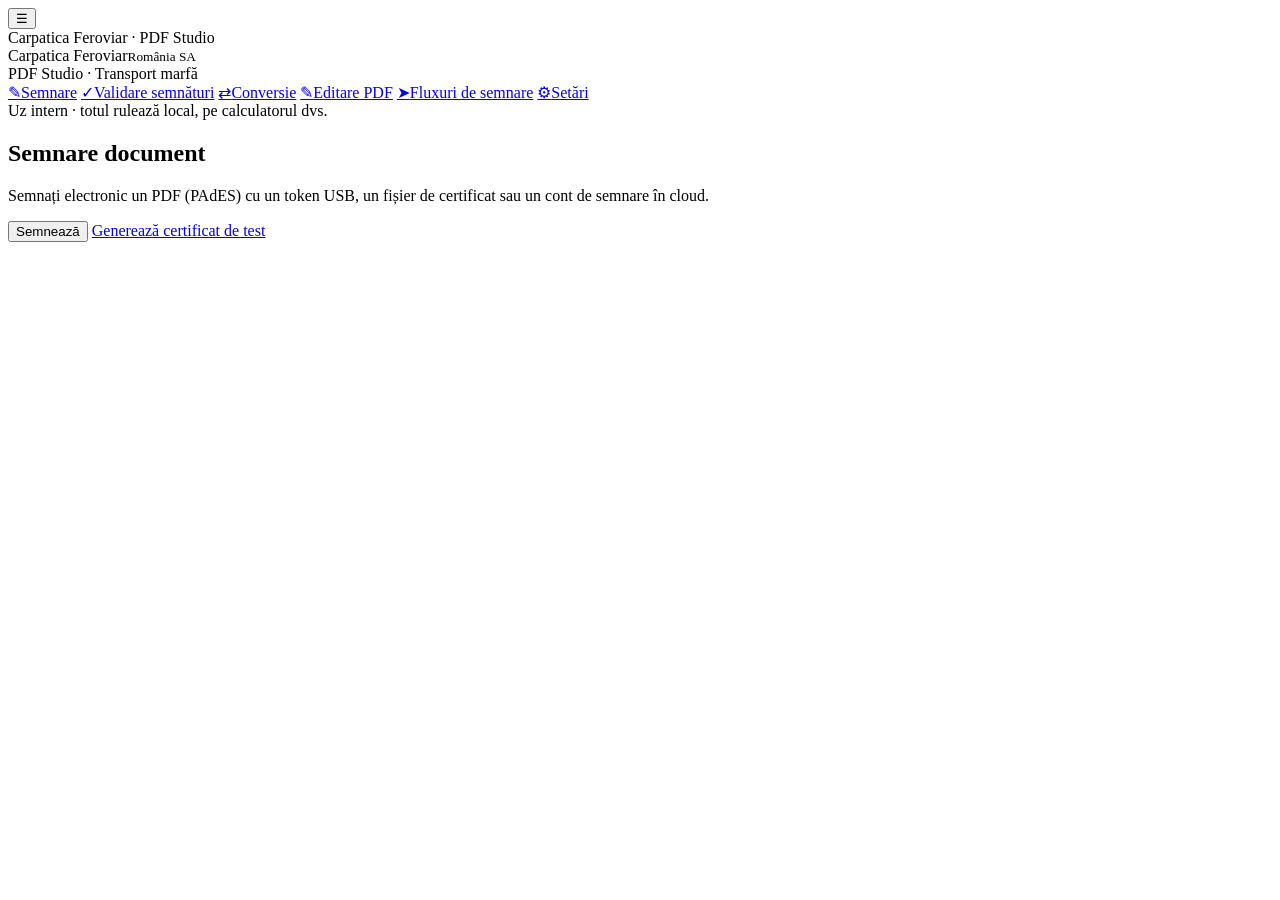
==== pdf-studio/app/static/index.html @ 6ce8c24a "PDF Studio: semnare cu certificat Windows ca în Adobe (AlfaSign stick + STS la distanță), 54 teste t" ====
<!doctype html>
<html lang="ro">
<head>
<meta charset="utf-8">
<meta name="viewport" content="width=device-width, initial-scale=1">
<title>PDF Studio – Carpatica Feroviar</title>
<link rel="icon" href="/static/brand/logo.svg" type="image/svg+xml">
<link rel="stylesheet" href="/static/app.css">
</head>
<body>
<div id="progress" class="progress" hidden></div>

<header class="topbar">
  <button class="icon-btn menu-btn" id="menu-btn" aria-label="Meniu">&#9776;</button>
  <div class="brand"><span class="logo" aria-hidden="true"></span> Carpatica Feroviar · PDF Studio</div>
</header>

<div class="layout">
  <nav class="sidebar" id="sidebar">
    <div class="brand side-brand"><div class="brand-row"><span class="logo" aria-hidden="true"></span><span class="brand-name">Carpatica Feroviar<small>România SA</small></span></div><div class="brand-sub">PDF Studio · Transport marfă</div></div>
    <a href="#semnare" data-section="semnare" class="nav-item"><span class="ni">&#9998;</span>Semnare</a>
    <a href="#validare" data-section="validare" class="nav-item"><span class="ni">&#10003;</span>Validare semnături</a>
    <a href="#conversie" data-section="conversie" class="nav-item"><span class="ni">&#8644;</span>Conversie</a>
    <a href="#editare" data-section="editare" class="nav-item"><span class="ni">&#9998;&#xFE0E;</span>Editare PDF</a>
    <a href="#fluxuri" data-section="fluxuri" class="nav-item"><span class="ni">&#10148;</span>Fluxuri de semnare</a>
    <a href="#setari" data-section="setari" class="nav-item"><span class="ni">&#9881;</span>Setări</a>
    <div class="side-foot">Uz intern · totul rulează local, pe calculatorul dvs.</div>
  </nav>

  <main class="content">
    <!-- ============================ SEMNARE ============================ -->
    <section id="sec-semnare" class="section" data-section="semnare">
      <h1>Semnare document</h1>
      <p class="lead">Semnați electronic un PDF (PAdES) cu un token USB, un fișier de certificat sau un cont de semnare în cloud.</p>
      <div class="card">
        <div id="sign-drop"></div>
      </div>
      <div class="card" id="sign-form-host"></div>
      <div class="actions">
        <button class="btn primary" id="sign-btn">Semnează</button>
        <a href="#" class="link small" id="testcert-link">Generează certificat de test</a>
      </div>
    </section>

    <!-- ============================ VALIDARE ============================ -->
    <section id="sec-validare" class="section" data-section="validare" hidden>
      <h1>Validare semnături</h1>
      <p class="lead">Verificați integritatea și încrederea semnăturilor dintr-un PDF.</p>
      <div class="card">
        <div id="val-drop"></div>
        <details class="mt">
          <summary>Certificate rădăcină de încredere suplimentare (opțional)</summary>
          <p class="hint">De exemplu certificatul CA al furnizorului (.cer, .crt, .pem, .der).</p>
          <div id="val-roots-drop"></div>
        </details>
        <div class="actions"><button class="btn primary" id="val-btn">Validează</button></div>
      </div>
      <div id="val-results"></div>
    </section>

    <!-- ============================ CONVERSIE ============================ -->
    <section id="sec-conversie" class="section" data-section="conversie" hidden>
      <h1>Conversie</h1>
      <p class="lead">Transformați PDF în Word și documente Office în PDF.</p>
      <div id="conv-warning"></div>
      <div class="grid2">
        <div class="card">
          <h2>PDF &rarr; Word</h2>
          <div id="conv-p2w-drop"></div>
          <div class="actions"><button class="btn primary" id="conv-p2w-btn">Convertește în Word</button></div>
        </div>
        <div class="card">
          <h2>Word / Office &rarr; PDF</h2>
          <div id="conv-w2p-drop"></div>
          <div class="actions"><button class="btn primary" id="conv-w2p-btn">Convertește în PDF</button></div>
        </div>
      </div>
    </section>

    <!-- ============================ EDITARE ============================ -->
    <section id="sec-editare" class="section" data-section="editare" hidden>
      <h1>Editare PDF</h1>
      <div class="subtabs" id="ed-subtabs">
        <button class="subtab active" data-sub="editor">Editor</button>
        <button class="subtab" data-sub="merge">Combinare</button>
        <button class="subtab" data-sub="split">Împărțire</button>
        <button class="subtab" data-sub="compress">Comprimare</button>
        <button class="subtab" data-sub="text">Extrage text</button>
      </div>

      <div class="subpane" data-sub="editor">
        <div class="card" id="ed-load-card">
          <div id="ed-drop"></div>
        </div>
        <div id="ed-workspace" hidden>
          <div id="ed-sigwarn"></div>
          <div class="ed-head">
            <div class="ed-file"><strong id="ed-filename"></strong> <span class="muted" id="ed-pages"></span></div>
            <div class="ed-head-actions">
              <button class="btn" id="ed-close">Închide</button>
              <button class="btn" id="ed-apply">Aplică</button>
              <button class="btn primary" id="ed-apply-dl">Aplică și descarcă</button>
            </div>
          </div>
          <div class="toolbar" id="ed-tools"></div>
          <div class="tool-options" id="ed-tool-opts"></div>
          <div class="ed-main">
            <aside class="thumbs" id="ed-thumbs"></aside>
            <div class="ed-center">
              <div class="pager">
                <button class="btn small" id="ed-prev">&lsaquo; Anterioara</button>
                <span>Pagina <input type="number" id="ed-pagenum" min="1" value="1" class="num"> / <span id="ed-pagecount"></span></span>
                <button class="btn small" id="ed-next">Următoarea &rsaquo;</button>
                <label class="zoomsel">Zoom
                  <select id="ed-zoom"><option value="fit" selected>Potrivire lățime</option><option value="1">100%</option><option value="1.5">150%</option><option value="2">200%</option></select>
                </label>
              </div>
              <div class="page-stage" id="ed-stage"></div>
            </div>
            <aside class="ops-panel">
              <h3>Operații în așteptare <span class="badge" id="ed-opcount">0</span></h3>
              <ol id="ed-ops" class="ops-list"></ol>
              <button class="btn small" id="ed-clear-ops">Golește lista</button>
              <p class="hint">Operațiile se aplică în ordine. Operațiile pe pagini (ștergere, mutare, inserare) schimbă numerotarea paginilor pentru operațiile ulterioare.</p>
            </aside>
          </div>
        </div>
      </div>

      <div class="subpane" data-sub="merge" hidden>
        <div class="card">
          <h2>Combinare PDF-uri</h2>
          <p class="hint">Adăugați fișierele și stabiliți ordinea lor.</p>
          <div id="merge-drop"></div>
          <ol class="file-list" id="merge-list"></ol>
          <div class="actions"><button class="btn primary" id="merge-btn">Combină</button></div>
        </div>
      </div>

      <div class="subpane" data-sub="split" hidden>
        <div class="card">
          <h2>Împărțire PDF</h2>
          <div id="split-drop"></div>
          <label class="field">Intervale de pagini
            <input type="text" id="split-ranges" placeholder="ex. 1-3,4,5-end">
          </label>
          <p class="hint">Fiecare interval devine un fișier separat; rezultatul este o arhivă ZIP. „end” = ultima pagină.</p>
          <div class="actions"><button class="btn primary" id="split-btn">Împarte</button></div>
        </div>
      </div>

      <div class="subpane" data-sub="compress" hidden>
        <div class="card">
          <h2>Comprimare PDF</h2>
          <div id="compress-drop"></div>
          <div class="actions"><button class="btn primary" id="compress-btn">Comprimă</button></div>
          <div id="compress-result"></div>
        </div>
      </div>

      <div class="subpane" data-sub="text" hidden>
        <div class="card">
          <h2>Extrage text</h2>
          <div id="text-drop"></div>
          <div class="actions">
            <button class="btn primary" id="text-btn">Extrage</button>
            <button class="btn" id="text-copy" disabled>Copiază</button>
            <button class="btn" id="text-save" disabled>Salvează .txt</button>
          </div>
          <textarea id="text-out" class="text-out" readonly placeholder="Textul extras va apărea aici."></textarea>
        </div>
      </div>
    </section>

    <!-- ============================ FLUXURI ============================ -->
    <section id="sec-fluxuri" class="section" data-section="fluxuri" hidden>
      <div id="wf-list-view">
        <div class="title-row">
          <h1>Fluxuri de semnare</h1>
          <div class="row-actions">
            <button class="btn" id="wf-refresh">Reîmprospătează</button>
            <button class="btn" id="wf-inbox">Verifică inbox</button>
            <button class="btn primary" id="wf-new">Flux nou</button>
          </div>
        </div>
        <p class="lead">Trimiteți un document spre semnare, pe rând, mai multor persoane prin e-mail. Răspunsurile semnate sunt importate automat din inbox sau încărcate manual.</p>
        <div id="wf-inbox-result"></div>
        <div class="card" id="wf-create" hidden>
          <h2>Flux nou</h2>
          <label class="field">Denumire<input type="text" id="wf-name" placeholder="ex. Contract prestări servicii"></label>
          <div id="wf-drop"></div>
          <h3 class="mt">Semnatari (în ordinea semnării)</h3>
          <ol class="signers-edit" id="wf-signers"></ol>
          <button class="btn small" id="wf-add-signer">+ Adaugă semnatar</button>
          <label class="field mt">Mesaj pentru semnatari (opțional)<textarea id="wf-message" rows="3"></textarea></label>
          <label class="check"><input type="checkbox" id="wf-start" checked> Pornește fluxul acum (trimite e-mail primului semnatar)</label>
          <div class="actions">
            <button class="btn" id="wf-create-cancel">Renunță</button>
            <button class="btn primary" id="wf-create-btn">Creează fluxul</button>
          </div>
        </div>
        <div id="wf-list"></div>
      </div>
      <div id="wf-detail-view" hidden></div>
    </section>

    <!-- ============================ SETARI ============================ -->
    <section id="sec-setari" class="section" data-section="setari" hidden>
      <h1>Setări e-mail</h1>
      <p class="lead">Folosite de fluxurile de semnare pentru a trimite (SMTP) și a primi (IMAP) documente.</p>
      <div class="card">
        <label class="field">Presetări furnizor
          <select id="set-preset">
            <option value="">— alegeți —</option>
            <option value="gmail">Gmail</option>
            <option value="outlook">Outlook / Office 365</option>
            <option value="yahoo">Yahoo Mail</option>
          </select>
        </label>
        <p class="hint">Pentru Gmail, Outlook și Yahoo cu autentificare în doi pași folosiți o <strong>parolă de aplicație</strong> (App Password) generată din contul dvs., nu parola obișnuită.</p>
      </div>
      <form id="settings-form" class="grid2" autocomplete="off">
        <div class="card">
          <h2>Trimitere (SMTP)</h2>
          <label class="field">Server SMTP<input name="smtp_host" type="text" placeholder="smtp.exemplu.ro"></label>
          <div class="row2">
            <label class="field">Port<input name="smtp_port" type="number" placeholder="465"></label>
            <label class="field">Securitate
              <select name="smtp_tls">
                <option value="ssl">SSL/TLS</option>
                <option value="starttls">STARTTLS</option>
                <option value="none">Fără</option>
              </select>
            </label>
          </div>
          <label class="field">Utilizator<input name="smtp_user" type="text" autocomplete="off"></label>
          <label class="field">Parolă<input name="smtp_password" type="password" autocomplete="new-password"></label>
          <label class="field">Adresă expeditor<input name="from_email" type="email" placeholder="nume@exemplu.ro"></label>
          <label class="field">Nume expeditor<input name="from_name" type="text"></label>
          <div class="actions"><button type="button" class="btn" id="test-smtp">Testează SMTP</button></div>
        </div>
        <div class="card">
          <h2>Primire (IMAP)</h2>
          <label class="field">Server IMAP<input name="imap_host" type="text" placeholder="imap.exemplu.ro"></label>
          <label class="field">Port<input name="imap_port" type="number" placeholder="993"></label>
          <label class="field">Utilizator<input name="imap_user" type="text" autocomplete="off"></label>
          <label class="field">Parolă<input name="imap_password" type="password" autocomplete="new-password"></label>
          <label class="field">Dosar<input name="imap_folder" type="text" placeholder="INBOX"></label>
          <label class="check"><input type="checkbox" name="strict_email_match"> Acceptă doar răspunsuri de la adresa semnatarului curent (potrivire strictă e-mail)</label>
          <div class="actions"><button type="button" class="btn" id="test-imap">Testează IMAP</button></div>
        </div>
      </form>
      <div class="actions"><button class="btn primary" id="settings-save">Salvează setările</button></div>
    </section>
  </main>
</div>

<!-- dialog certificat de test -->
<dialog id="testcert-dialog" class="dialog">
  <form method="dialog" id="testcert-form">
    <h2>Certificat de test</h2>
    <p class="hint">Generează un certificat auto-semnat (.pfx) pentru încercări. Nu are valoare juridică.</p>
    <label class="field">Nume<input name="name" required value="Utilizator Test"></label>
    <label class="field">E-mail<input name="email" type="email" required value="test@exemplu.ro"></label>
    <label class="field">Parolă<input name="password" type="password" required value="test1234"></label>
    <div class="actions">
      <button class="btn" value="cancel" formnovalidate>Renunță</button>
      <button class="btn primary" value="ok" id="testcert-go">Generează</button>
    </div>
  </form>
</dialog>

<div id="toasts" class="toasts" aria-live="polite"></div>

<!-- ============ șablon formular semnare (reutilizabil) ============ -->
<template id="tpl-sign-form">
  <div class="sign-form">
    <div class="tabs" data-role="method-tabs">
      <button type="button" class="tab active" data-method="winstore">Certificat Windows (ca în Adobe)</button>
      <button type="button" class="tab" data-method="pkcs11">Token USB (PKCS#11)</button>
      <button type="button" class="tab" data-method="pkcs12">Fișier certificat (.pfx/.p12)</button>
      <button type="button" class="tab" data-method="csc">Cont cloud (CSC)</button>
    </div>

    <div class="method-pane" data-method="winstore">
      <div class="note">Semnează cu un ID digital din magazinul de certificate Windows, exact ca în Adobe Acrobat. Funcționează atât pentru stick-ul AlfaSign (apare după instalarea driverului), cât și pentru conturile de semnare la distanță precum STS sau AlfaSign cloud. La semnare, furnizorul vă cere datele în fereastra lui proprie (e-mail / parolă / cod din Google Authenticator / PIN). Poate dura câteva momente.</div>
      <div class="actions left"><button type="button" class="btn" data-role="win-load">Încarcă certificatele din Windows</button></div>
      <label class="field">Certificat
        <select data-role="win-cert"><option value="">— apăsați „Încarcă certificatele din Windows” —</option></select>
      </label>
    </div>

    <div class="method-pane" data-method="pkcs11" hidden>
      <label class="field">Bibliotecă PKCS#11 (driver token)
        <select data-role="lib-select"></select>
      </label>
      <label class="field">sau cale personalizată
        <input type="text" data-role="lib-custom" placeholder="ex. C:\Windows\System32\eTPKCS11.dll sau /usr/lib/libeTPkcs11.so">
      </label>
      <div class="actions left"><button type="button" class="btn" data-role="find-tokens">Caută token-uri</button></div>
      <label class="field">Token
        <select data-role="token-select"><option value="">— căutați token-uri —</option></select>
      </label>
      <label class="field">PIN<input type="password" data-role="pin11" autocomplete="off"></label>
      <div class="actions left"><button type="button" class="btn" data-role="load-certs">Încarcă certificate</button></div>
      <label class="field">Certificat
        <select data-role="cert-select"><option value="">— implicit (primul certificat) —</option></select>
      </label>
    </div>

    <div class="method-pane" data-method="pkcs12" hidden>
      <label class="field">Fișier certificat (.pfx / .p12)<input type="file" data-role="pfx" accept=".pfx,.p12,application/x-pkcs12"></label>
      <label class="field">Parolă certificat<input type="password" data-role="pfx-pass" autocomplete="off"></label>
    </div>

    <div class="method-pane" data-method="csc" hidden>
      <div class="note">Furnizorii de semnătură în cloud (de ex. certSIGN Paperless, Trans Sped, DigiSign) vă pun la dispoziție adresa serviciului CSC, token-ul de acces și ID-ul credențialului. Consultați portalul sau documentația furnizorului.</div>
      <label class="field">Adresă serviciu (service URL)<input type="url" data-role="csc-url" placeholder="https://..../csc/v1"></label>
      <label class="field">Token de acces (access token)<input type="password" data-role="csc-token" autocomplete="off"></label>
      <label class="field">ID credențial (credential ID)<input type="text" data-role="csc-cred"></label>
      <div class="row2">
        <label class="field">PIN<input type="password" data-role="csc-pin" autocomplete="off"></label>
        <label class="field">Cod OTP<input type="text" data-role="csc-otp" autocomplete="one-time-code"></label>
      </div>
    </div>

    <hr>
    <div class="row2">
      <label class="field">Motiv<input type="text" data-role="reason" placeholder="ex. Aprob documentul"></label>
      <label class="field">Locație<input type="text" data-role="location" placeholder="ex. București"></label>
    </div>
    <div class="row2">
      <label class="field" data-role="contact-wrap">Contact<input type="text" data-role="contact" placeholder="telefon sau e-mail"></label>
      <label class="field">Server marcă temporală (opțional)<input type="url" data-role="tsa" placeholder="http://timestamp.digicert.com"></label>
    </div>
    <label class="check"><input type="checkbox" data-role="visible"> Semnătură vizibilă</label>
    <div class="visible-pane" data-role="visible-pane" hidden>
      <div class="pager">
        <label>Pagina <select data-role="vis-page"></select></label>
        <span class="hint">Trageți un dreptunghi pe pagină pentru a poziționa semnătura.</span>
      </div>
      <div class="page-stage small-stage" data-role="vis-stage"></div>
    </div>
  </div>
</template>

<script src="/static/app.js"></script>
</body>
</html>
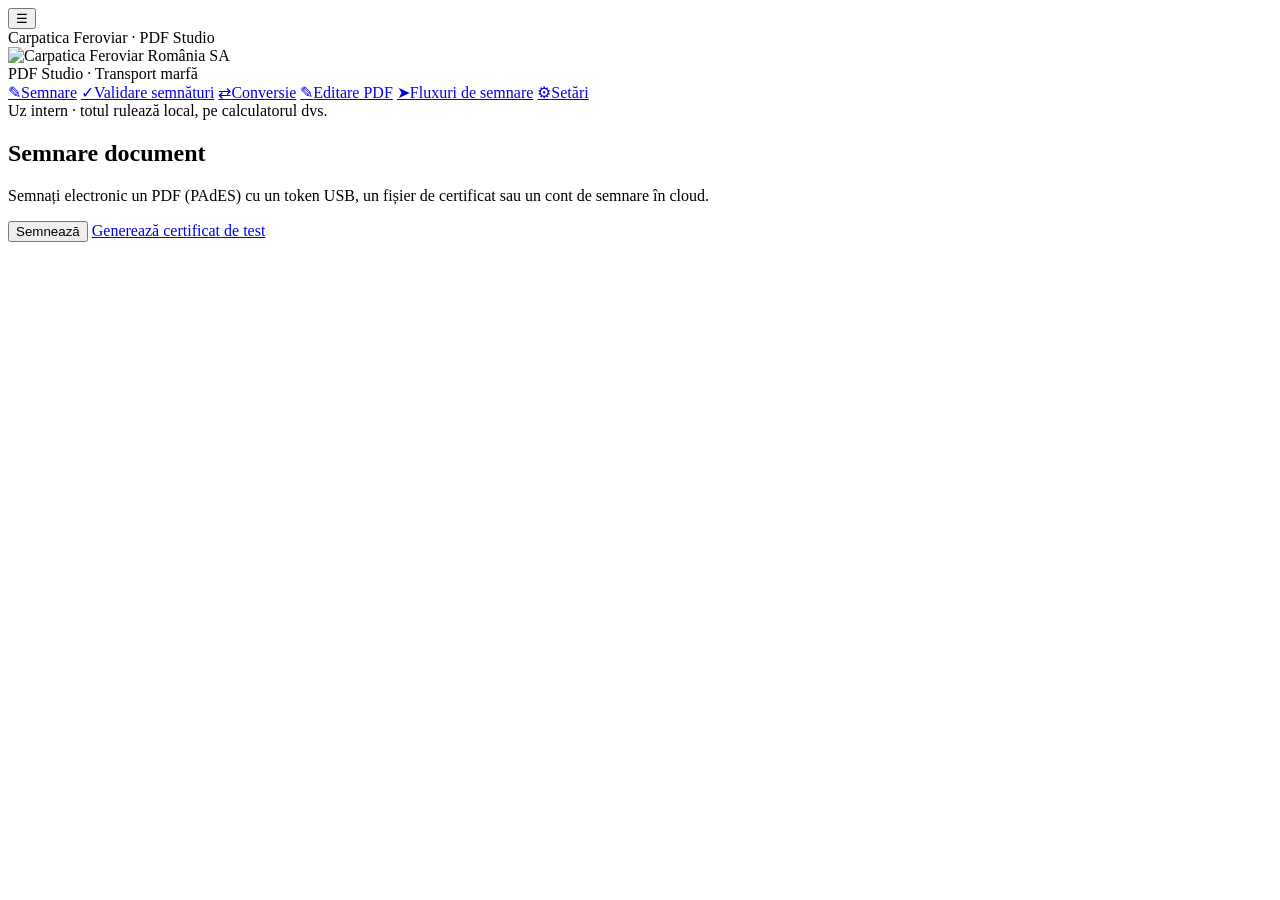
==== commit a54a975a: "PDF Studio: design futurist (temă cockpit, aurora animată, glass cards, glow, scut securitate, logo " ====
--- a/pdf-studio/app/static/index.html
+++ b/pdf-studio/app/static/index.html
@@ -4,10 +4,11 @@
 <meta charset="utf-8">
 <meta name="viewport" content="width=device-width, initial-scale=1">
 <title>PDF Studio – Carpatica Feroviar</title>
-<link rel="icon" href="/static/brand/logo.svg" type="image/svg+xml">
+<link rel="icon" href="/static/brand/mark.svg" type="image/svg+xml">
 <link rel="stylesheet" href="/static/app.css">
 </head>
 <body>
+<div class="fx-bg" aria-hidden="true"><span class="fx-aurora"></span><span class="fx-grid"></span><span class="fx-scan"></span></div>
 <div id="progress" class="progress" hidden></div>
 
 <header class="topbar">
@@ -17,7 +18,7 @@
 
 <div class="layout">
   <nav class="sidebar" id="sidebar">
-    <div class="brand side-brand"><div class="brand-row"><span class="logo" aria-hidden="true"></span><span class="brand-name">Carpatica Feroviar<small>România SA</small></span></div><div class="brand-sub">PDF Studio · Transport marfă</div></div>
+    <div class="brand side-brand"><div class="brand-row"><img class="brand-logo-full" src="/static/brand/logo.png" onerror="this.onerror=null;this.src='/static/brand/logo-full.svg'" alt="Carpatica Feroviar România SA" width="206" height="47"></div><div class="brand-sub">PDF Studio · Transport marfă</div></div>
     <a href="#semnare" data-section="semnare" class="nav-item"><span class="ni">&#9998;</span>Semnare</a>
     <a href="#validare" data-section="validare" class="nav-item"><span class="ni">&#10003;</span>Validare semnături</a>
     <a href="#conversie" data-section="conversie" class="nav-item"><span class="ni">&#8644;</span>Conversie</a>
@@ -275,19 +276,21 @@
 <!-- ============ șablon formular semnare (reutilizabil) ============ -->
 <template id="tpl-sign-form">
   <div class="sign-form">
-    <div class="tabs" data-role="method-tabs">
-      <button type="button" class="tab active" data-method="winstore">Certificat Windows (ca în Adobe)</button>
+    <div class="method-pane" data-method="winstore">
+      <label class="field">Alege certificatul
+        <select data-role="win-cert"><option value="">— se încarcă… —</option></select>
+      </label>
+      <div class="actions left">
+        <button type="button" class="btn small" data-role="win-load">Reîmprospătează lista</button>
+        <button type="button" class="linklike" data-role="toggle-methods">Alte metode (token, fișier, cloud)</button>
+      </div>
+    </div>
+
+    <div class="tabs" data-role="method-tabs" hidden>
+      <button type="button" class="tab active" data-method="winstore">Certificat Windows</button>
       <button type="button" class="tab" data-method="pkcs11">Token USB (PKCS#11)</button>
-      <button type="button" class="tab" data-method="pkcs12">Fișier certificat (.pfx/.p12)</button>
+      <button type="button" class="tab" data-method="pkcs12">Fișier (.pfx/.p12)</button>
       <button type="button" class="tab" data-method="csc">Cont cloud (CSC)</button>
-    </div>
-
-    <div class="method-pane" data-method="winstore">
-      <div class="note">Semnează cu un ID digital din magazinul de certificate Windows, exact ca în Adobe Acrobat. Funcționează atât pentru stick-ul AlfaSign (apare după instalarea driverului), cât și pentru conturile de semnare la distanță precum STS sau AlfaSign cloud. La semnare, furnizorul vă cere datele în fereastra lui proprie (e-mail / parolă / cod din Google Authenticator / PIN). Poate dura câteva momente.</div>
-      <div class="actions left"><button type="button" class="btn" data-role="win-load">Încarcă certificatele din Windows</button></div>
-      <label class="field">Certificat
-        <select data-role="win-cert"><option value="">— apăsați „Încarcă certificatele din Windows” —</option></select>
-      </label>
     </div>
 
     <div class="method-pane" data-method="pkcs11" hidden>
@@ -324,23 +327,25 @@
       </div>
     </div>
 
-    <hr>
-    <div class="row2">
-      <label class="field">Motiv<input type="text" data-role="reason" placeholder="ex. Aprob documentul"></label>
-      <label class="field">Locație<input type="text" data-role="location" placeholder="ex. București"></label>
-    </div>
-    <div class="row2">
-      <label class="field" data-role="contact-wrap">Contact<input type="text" data-role="contact" placeholder="telefon sau e-mail"></label>
-      <label class="field">Server marcă temporală (opțional)<input type="url" data-role="tsa" placeholder="http://timestamp.digicert.com"></label>
-    </div>
-    <label class="check"><input type="checkbox" data-role="visible"> Semnătură vizibilă</label>
-    <div class="visible-pane" data-role="visible-pane" hidden>
-      <div class="pager">
-        <label>Pagina <select data-role="vis-page"></select></label>
-        <span class="hint">Trageți un dreptunghi pe pagină pentru a poziționa semnătura.</span>
-      </div>
-      <div class="page-stage small-stage" data-role="vis-stage"></div>
-    </div>
+    <details class="adv">
+      <summary>Opțiuni (motiv, locație, semnătură vizibilă)</summary>
+      <div class="row2">
+        <label class="field">Motiv<input type="text" data-role="reason" placeholder="ex. Aprob documentul"></label>
+        <label class="field">Locație<input type="text" data-role="location" placeholder="ex. București"></label>
+      </div>
+      <div class="row2">
+        <label class="field" data-role="contact-wrap">Contact<input type="text" data-role="contact" placeholder="telefon sau e-mail"></label>
+        <label class="field">Server marcă temporală (opțional)<input type="url" data-role="tsa" placeholder="http://timestamp.digicert.com"></label>
+      </div>
+      <label class="check"><input type="checkbox" data-role="visible"> Semnătură vizibilă</label>
+      <div class="visible-pane" data-role="visible-pane" hidden>
+        <div class="pager">
+          <label>Pagina <select data-role="vis-page"></select></label>
+          <span class="hint">Trageți un dreptunghi pe pagină pentru a poziționa semnătura.</span>
+        </div>
+        <div class="page-stage small-stage" data-role="vis-stage"></div>
+      </div>
+    </details>
   </div>
 </template>
 
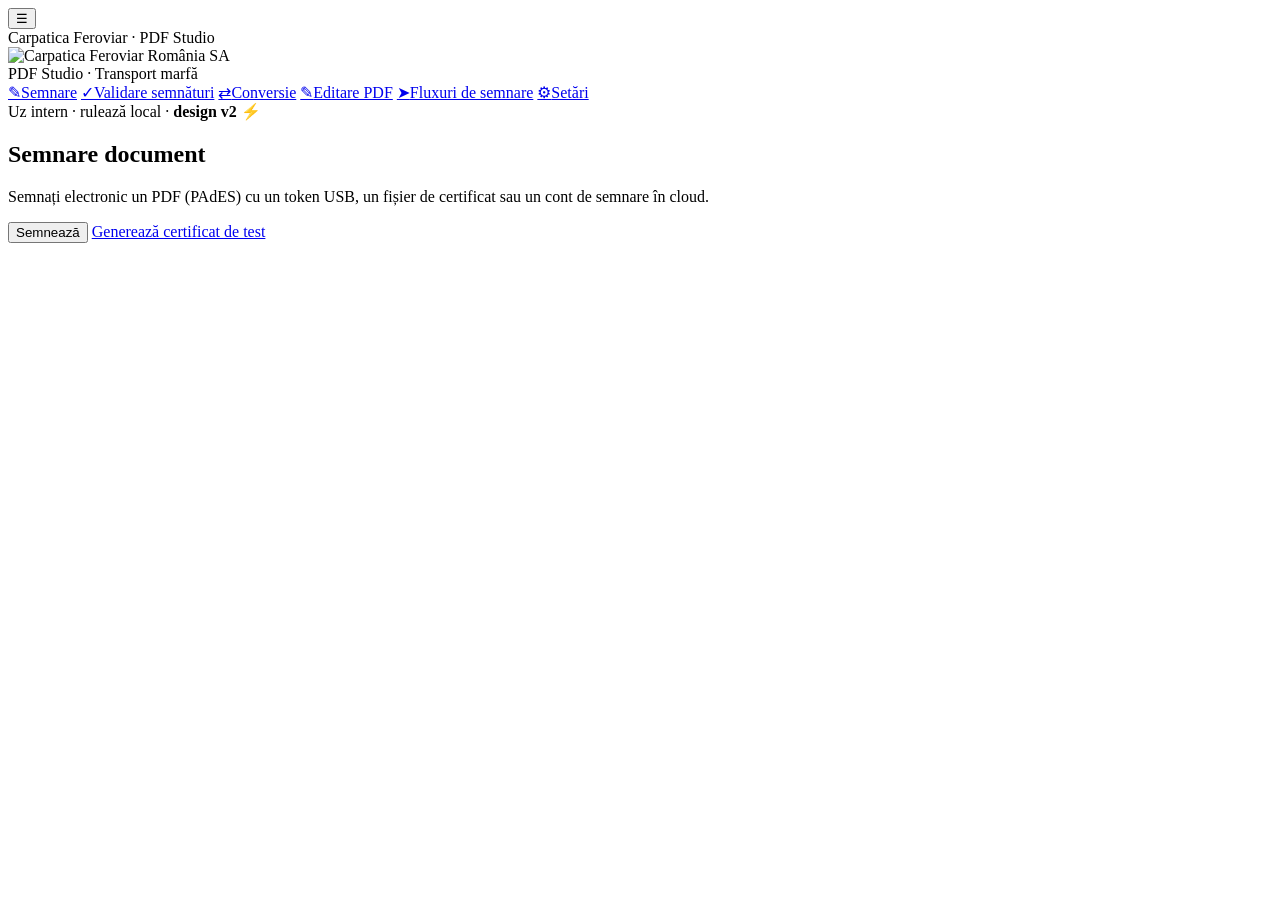
==== commit 3cfe85b5: "PDF Studio: temă futuristă întunecată forțată mereu + marcaj versiune (design v2) Co-Authored-By: Cl" ====
--- a/pdf-studio/app/static/index.html
+++ b/pdf-studio/app/static/index.html
@@ -25,7 +25,7 @@
     <a href="#editare" data-section="editare" class="nav-item"><span class="ni">&#9998;&#xFE0E;</span>Editare PDF</a>
     <a href="#fluxuri" data-section="fluxuri" class="nav-item"><span class="ni">&#10148;</span>Fluxuri de semnare</a>
     <a href="#setari" data-section="setari" class="nav-item"><span class="ni">&#9881;</span>Setări</a>
-    <div class="side-foot">Uz intern · totul rulează local, pe calculatorul dvs.</div>
+    <div class="side-foot">Uz intern · rulează local · <b style="color:var(--cyan-2)">design v2 ⚡</b></div>
   </nav>
 
   <main class="content">
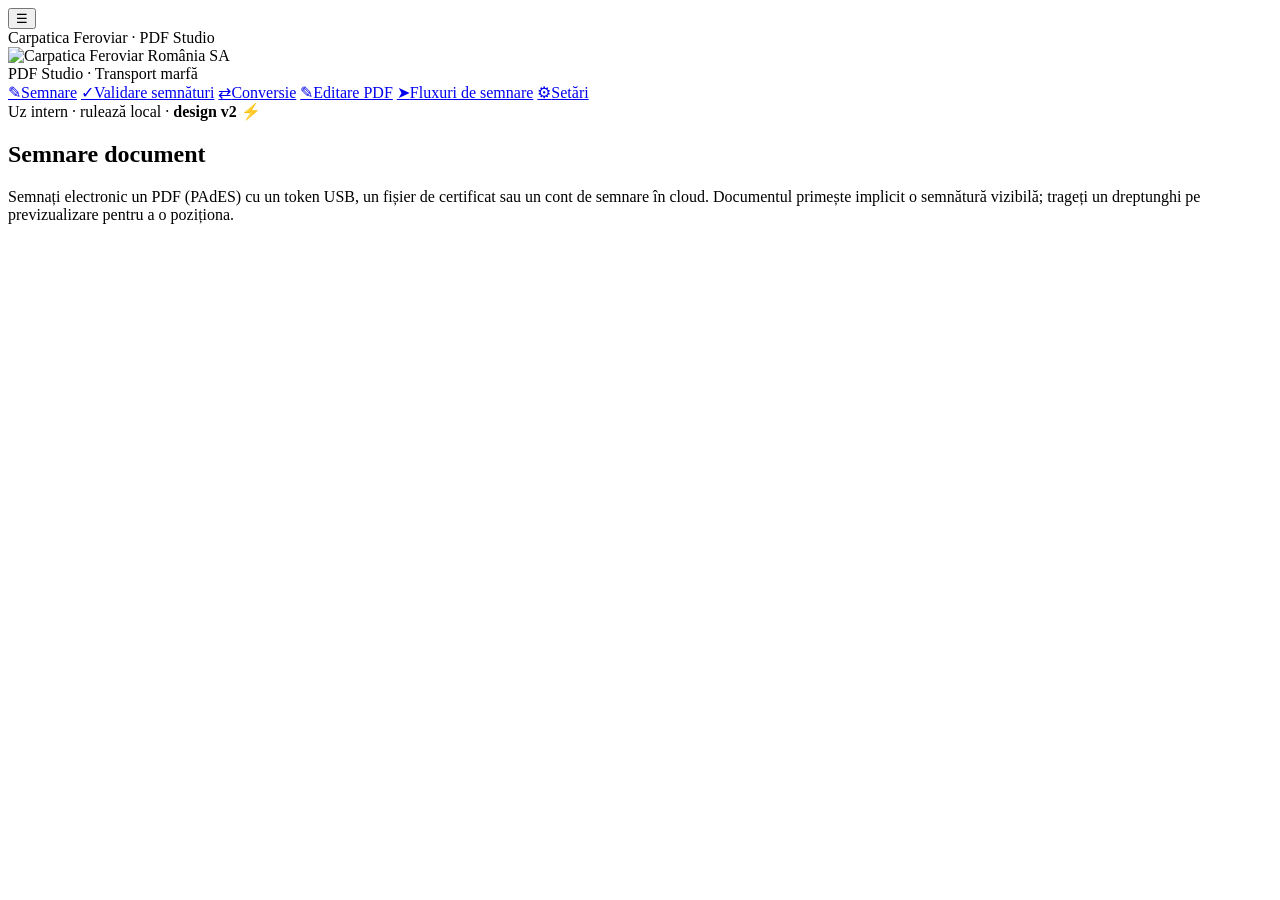
==== commit 48f894c7: "PDF Studio: Semnare cu previzualizare mare a documentului + semnătură vizibilă implicită, poziționab" ====
--- a/pdf-studio/app/static/index.html
+++ b/pdf-studio/app/static/index.html
@@ -32,14 +32,30 @@
     <!-- ============================ SEMNARE ============================ -->
     <section id="sec-semnare" class="section" data-section="semnare">
       <h1>Semnare document</h1>
-      <p class="lead">Semnați electronic un PDF (PAdES) cu un token USB, un fișier de certificat sau un cont de semnare în cloud.</p>
-      <div class="card">
+      <p class="lead">Semnați electronic un PDF (PAdES) cu un token USB, un fișier de certificat sau un cont de semnare în cloud. Documentul primește implicit o semnătură vizibilă; trageți un dreptunghi pe previzualizare pentru a o poziționa.</p>
+      <div class="card" id="sign-drop-card">
         <div id="sign-drop"></div>
       </div>
-      <div class="card" id="sign-form-host"></div>
-      <div class="actions">
-        <button class="btn primary" id="sign-btn">Semnează</button>
-        <a href="#" class="link small" id="testcert-link">Generează certificat de test</a>
+      <div class="sign-layout" id="sign-layout" hidden>
+        <div class="sign-preview">
+          <div class="pager sign-pager">
+            <button class="btn small" id="sign-prev">&lsaquo; Anterioara</button>
+            <span>Pagina <input type="number" id="sign-pagenum" min="1" value="1" class="num"> / <span id="sign-pagecount"></span></span>
+            <button class="btn small" id="sign-next">Următoarea &rsaquo;</button>
+            <label class="zoomsel">Zoom
+              <select id="sign-zoom"><option value="fit" selected>Potrivire lățime</option><option value="1">100%</option><option value="1.5">150%</option><option value="2">200%</option></select>
+            </label>
+          </div>
+          <div class="page-stage sign-stage" id="sign-preview-stage"></div>
+          <p class="hint" id="sign-preview-hint">Trageți un dreptunghi pe pagină pentru a poziționa semnătura vizibilă.</p>
+        </div>
+        <aside class="sign-side">
+          <div class="card" id="sign-form-host"></div>
+          <div class="actions">
+            <button class="btn primary" id="sign-btn">Semnează</button>
+            <a href="#" class="link small" id="testcert-link">Generează certificat de test</a>
+          </div>
+        </aside>
       </div>
     </section>
 
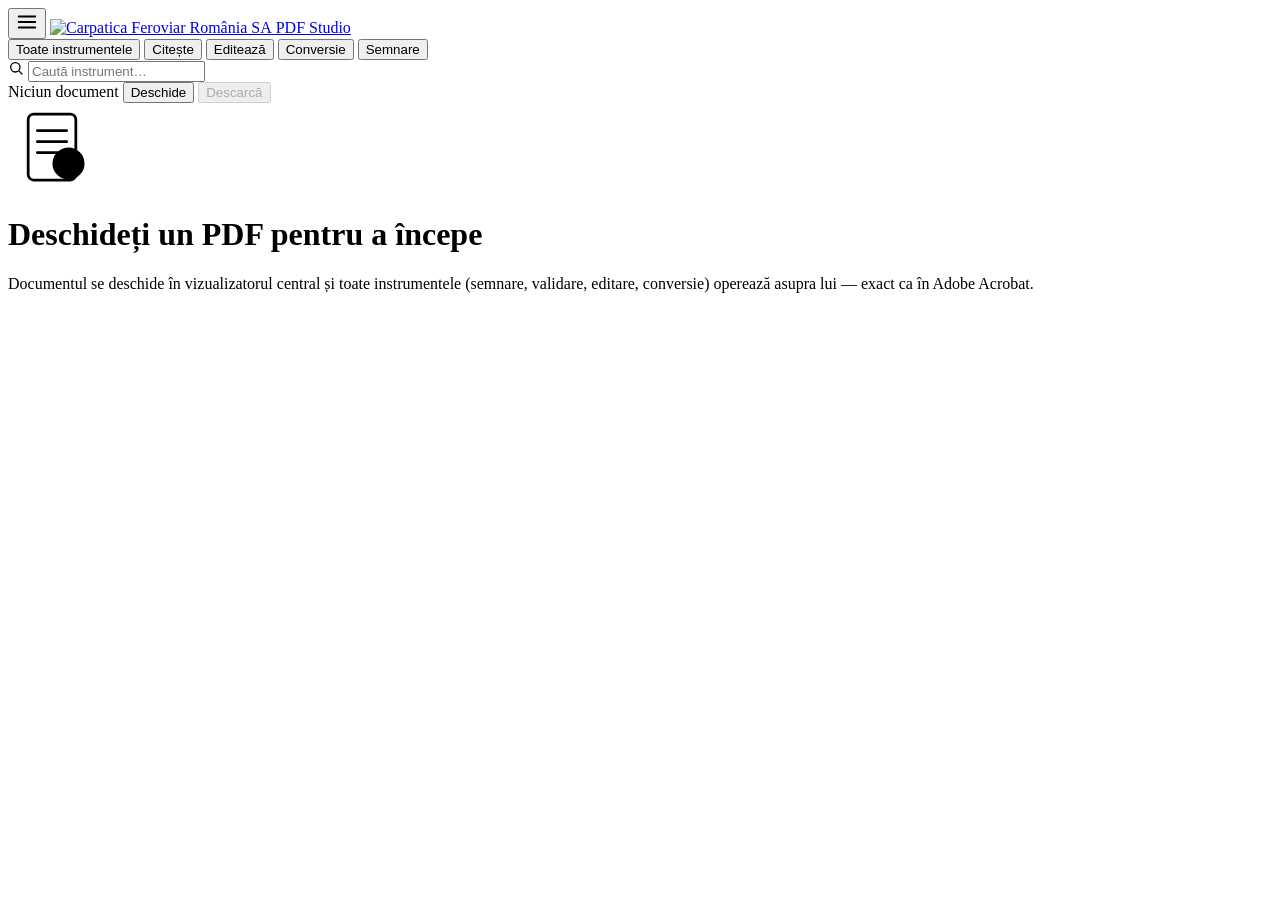
==== commit 61c2ba50: "PDF Studio: interfață în stil Adobe Acrobat (bară sus cu file, rail instrumente stânga, vizualizator" ====
--- a/pdf-studio/app/static/index.html
+++ b/pdf-studio/app/static/index.html
@@ -11,266 +11,188 @@
 <div class="fx-bg" aria-hidden="true"><span class="fx-aurora"></span><span class="fx-grid"></span><span class="fx-scan"></span></div>
 <div id="progress" class="progress" hidden></div>
 
-<header class="topbar">
-  <button class="icon-btn menu-btn" id="menu-btn" aria-label="Meniu">&#9776;</button>
-  <div class="brand"><span class="logo" aria-hidden="true"></span> Carpatica Feroviar · PDF Studio</div>
+<!-- ============================ BARĂ APLICAȚIE ============================ -->
+<header class="appbar">
+  <div class="appbar-left">
+    <button class="icon-btn rail-toggle" id="rail-toggle" aria-label="Comută bara de instrumente" title="Instrumente">
+      <svg viewBox="0 0 24 24" width="22" height="22" aria-hidden="true"><path d="M3 6h18M3 12h18M3 18h18" fill="none" stroke="currentColor" stroke-width="2" stroke-linecap="round"/></svg>
+    </button>
+    <a class="app-brand" href="#" id="app-home" title="PDF Studio – Carpatica Feroviar">
+      <img class="app-logo" src="/static/brand/logo.png" onerror="this.onerror=null;this.src='/static/brand/logo-full.svg'" alt="Carpatica Feroviar România SA" height="30">
+      <span class="app-name">PDF Studio</span>
+    </a>
+  </div>
+
+  <nav class="menutabs" id="menutabs" aria-label="Grupuri de instrumente">
+    <button class="menutab active" data-tab="all">Toate instrumentele</button>
+    <button class="menutab" data-tab="citeste">Citește</button>
+    <button class="menutab" data-tab="editeaza">Editează</button>
+    <button class="menutab" data-tab="conversie">Conversie</button>
+    <button class="menutab" data-tab="semnare">Semnare</button>
+  </nav>
+
+  <div class="appbar-right">
+    <div class="tool-search">
+      <svg viewBox="0 0 24 24" width="16" height="16" aria-hidden="true"><circle cx="11" cy="11" r="7" fill="none" stroke="currentColor" stroke-width="2"/><path d="M21 21l-4.3-4.3" stroke="currentColor" stroke-width="2" stroke-linecap="round"/></svg>
+      <input type="search" id="tool-search" placeholder="Caută instrument…" aria-label="Caută instrument" autocomplete="off">
+    </div>
+    <span class="cur-file" id="cur-file" title="Niciun document deschis">Niciun document</span>
+    <button class="btn" id="open-btn">Deschide</button>
+    <button class="btn primary" id="download-btn" disabled>Descarcă</button>
+  </div>
 </header>
 
-<div class="layout">
-  <nav class="sidebar" id="sidebar">
-    <div class="brand side-brand"><div class="brand-row"><img class="brand-logo-full" src="/static/brand/logo.png" onerror="this.onerror=null;this.src='/static/brand/logo-full.svg'" alt="Carpatica Feroviar România SA" width="206" height="47"></div><div class="brand-sub">PDF Studio · Transport marfă</div></div>
-    <a href="#semnare" data-section="semnare" class="nav-item"><span class="ni">&#9998;</span>Semnare</a>
-    <a href="#validare" data-section="validare" class="nav-item"><span class="ni">&#10003;</span>Validare semnături</a>
-    <a href="#conversie" data-section="conversie" class="nav-item"><span class="ni">&#8644;</span>Conversie</a>
-    <a href="#editare" data-section="editare" class="nav-item"><span class="ni">&#9998;&#xFE0E;</span>Editare PDF</a>
-    <a href="#fluxuri" data-section="fluxuri" class="nav-item"><span class="ni">&#10148;</span>Fluxuri de semnare</a>
-    <a href="#setari" data-section="setari" class="nav-item"><span class="ni">&#9881;</span>Setări</a>
-    <div class="side-foot">Uz intern · rulează local · <b style="color:var(--cyan-2)">design v2 ⚡</b></div>
-  </nav>
-
-  <main class="content">
-    <!-- ============================ SEMNARE ============================ -->
-    <section id="sec-semnare" class="section" data-section="semnare">
-      <h1>Semnare document</h1>
-      <p class="lead">Semnați electronic un PDF (PAdES) cu un token USB, un fișier de certificat sau un cont de semnare în cloud. Documentul primește implicit o semnătură vizibilă; trageți un dreptunghi pe previzualizare pentru a o poziționa.</p>
-      <div class="card" id="sign-drop-card">
-        <div id="sign-drop"></div>
-      </div>
-      <div class="sign-layout" id="sign-layout" hidden>
-        <div class="sign-preview">
-          <div class="pager sign-pager">
-            <button class="btn small" id="sign-prev">&lsaquo; Anterioara</button>
-            <span>Pagina <input type="number" id="sign-pagenum" min="1" value="1" class="num"> / <span id="sign-pagecount"></span></span>
-            <button class="btn small" id="sign-next">Următoarea &rsaquo;</button>
-            <label class="zoomsel">Zoom
-              <select id="sign-zoom"><option value="fit" selected>Potrivire lățime</option><option value="1">100%</option><option value="1.5">150%</option><option value="2">200%</option></select>
-            </label>
-          </div>
-          <div class="page-stage sign-stage" id="sign-preview-stage"></div>
-          <p class="hint" id="sign-preview-hint">Trageți un dreptunghi pe pagină pentru a poziționa semnătura vizibilă.</p>
-        </div>
-        <aside class="sign-side">
-          <div class="card" id="sign-form-host"></div>
-          <div class="actions">
-            <button class="btn primary" id="sign-btn">Semnează</button>
-            <a href="#" class="link small" id="testcert-link">Generează certificat de test</a>
-          </div>
-        </aside>
-      </div>
-    </section>
-
-    <!-- ============================ VALIDARE ============================ -->
-    <section id="sec-validare" class="section" data-section="validare" hidden>
-      <h1>Validare semnături</h1>
-      <p class="lead">Verificați integritatea și încrederea semnăturilor dintr-un PDF.</p>
+<!-- ============================ SPAȚIU DE LUCRU ============================ -->
+<div class="workspace">
+  <!-- bară de instrumente verticală (All tools) -->
+  <nav class="toolrail" id="toolrail" aria-label="Toate instrumentele"></nav>
+
+  <!-- vizualizatorul de documente (piesa centrală) -->
+  <main class="viewer-area" id="viewer-area">
+    <div class="sig-banner" id="sig-banner" hidden></div>
+
+    <div class="viewer-empty" id="viewer-empty">
+      <div class="empty-inner">
+        <svg class="empty-ill" viewBox="0 0 96 96" width="88" height="88" aria-hidden="true">
+          <rect x="22" y="12" width="52" height="72" rx="6" fill="none" stroke="currentColor" stroke-width="3"/>
+          <path d="M32 30h32M32 42h32M32 54h22" stroke="currentColor" stroke-width="3" stroke-linecap="round"/>
+          <circle cx="66" cy="66" r="16" fill="var(--surface)" stroke="currentColor" stroke-width="3"/>
+          <path d="M66 59v14M59 66h14" stroke="currentColor" stroke-width="3" stroke-linecap="round"/>
+        </svg>
+        <h1>Deschideți un PDF pentru a începe</h1>
+        <p class="lead">Documentul se deschide în vizualizatorul central și toate instrumentele (semnare, validare, editare, conversie) operează asupra lui — exact ca în Adobe Acrobat.</p>
+        <div id="empty-drop"></div>
+      </div>
+    </div>
+
+    <div class="viewer-doc" id="viewer-doc" hidden>
+      <div class="viewer-toolbar" id="viewer-toolbar">
+        <button class="icon-btn" id="thumbs-toggle" title="Miniaturi" aria-label="Comută miniaturile">
+          <svg viewBox="0 0 24 24" width="18" height="18" aria-hidden="true"><rect x="4" y="4" width="7" height="7" rx="1" fill="none" stroke="currentColor" stroke-width="2"/><rect x="4" y="14" width="7" height="6" rx="1" fill="none" stroke="currentColor" stroke-width="2"/><path d="M15 6h5M15 10h5M15 16h5" stroke="currentColor" stroke-width="2" stroke-linecap="round"/></svg>
+        </button>
+        <div class="vt-sep"></div>
+        <div class="pager vt-pager">
+          <button class="icon-btn" id="vw-prev" title="Pagina anterioară" aria-label="Pagina anterioară">&lsaquo;</button>
+          <span class="pg">Pagina <input type="number" id="vw-pagenum" min="1" value="1" class="num"> / <span id="vw-pagecount">—</span></span>
+          <button class="icon-btn" id="vw-next" title="Pagina următoare" aria-label="Pagina următoare">&rsaquo;</button>
+        </div>
+        <div class="vt-sep"></div>
+        <div class="zoomctl">
+          <button class="icon-btn" id="vw-zoomout" title="Micșorează" aria-label="Micșorează">−</button>
+          <select id="vw-zoom" aria-label="Zoom">
+            <option value="fit">Potrivire lățime</option>
+            <option value="fit-page">Pagină întreagă</option>
+            <option value="0.5">50%</option>
+            <option value="0.75">75%</option>
+            <option value="1">100%</option>
+            <option value="1.5">150%</option>
+            <option value="2">200%</option>
+          </select>
+          <button class="icon-btn" id="vw-zoomin" title="Mărește" aria-label="Mărește">+</button>
+        </div>
+        <div class="vt-spacer"></div>
+        <span class="vt-tool" id="vw-tool-label"></span>
+      </div>
+      <div class="viewer-body">
+        <aside class="viewer-thumbs" id="viewer-thumbs"></aside>
+        <div class="page-stage viewer-stage" id="viewer-stage"></div>
+      </div>
+    </div>
+  </main>
+
+  <!-- panou contextual (dreapta) -->
+  <aside class="rightpanel" id="rightpanel" hidden aria-label="Opțiuni instrument">
+    <div class="rp-head">
+      <h2 id="rp-title">Instrument</h2>
+      <button class="icon-btn rp-close" id="rp-close" aria-label="Închide panoul" title="Închide">&times;</button>
+    </div>
+    <div class="rp-body" id="rp-body"></div>
+  </aside>
+</div>
+
+<!-- ============================ ECRANE DEDICATE (Fluxuri / Setări) ============================ -->
+<section class="screen" id="screen-fluxuri" hidden>
+  <div class="screen-inner">
+    <div id="wf-list-view">
+      <div class="title-row">
+        <h1>Fluxuri de semnare</h1>
+        <div class="row-actions">
+          <button class="btn" id="wf-refresh">Reîmprospătează</button>
+          <button class="btn" id="wf-inbox">Verifică inbox</button>
+          <button class="btn primary" id="wf-new">Flux nou</button>
+        </div>
+      </div>
+      <p class="lead">Trimiteți un document spre semnare, pe rând, mai multor persoane prin e-mail. Răspunsurile semnate sunt importate automat din inbox sau încărcate manual.</p>
+      <div id="wf-inbox-result"></div>
+      <div class="card" id="wf-create" hidden>
+        <h2>Flux nou</h2>
+        <label class="field">Denumire<input type="text" id="wf-name" placeholder="ex. Contract prestări servicii"></label>
+        <div id="wf-drop"></div>
+        <h3 class="mt">Semnatari (în ordinea semnării)</h3>
+        <ol class="signers-edit" id="wf-signers"></ol>
+        <button class="btn small" id="wf-add-signer">+ Adaugă semnatar</button>
+        <label class="field mt">Mesaj pentru semnatari (opțional)<textarea id="wf-message" rows="3"></textarea></label>
+        <label class="check"><input type="checkbox" id="wf-start" checked> Pornește fluxul acum (trimite e-mail primului semnatar)</label>
+        <div class="actions">
+          <button class="btn" id="wf-create-cancel">Renunță</button>
+          <button class="btn primary" id="wf-create-btn">Creează fluxul</button>
+        </div>
+      </div>
+      <div id="wf-list"></div>
+    </div>
+    <div id="wf-detail-view" hidden></div>
+  </div>
+</section>
+
+<section class="screen" id="screen-setari" hidden>
+  <div class="screen-inner">
+    <h1>Setări e-mail</h1>
+    <p class="lead">Folosite de fluxurile de semnare pentru a trimite (SMTP) și a primi (IMAP) documente.</p>
+    <div class="card">
+      <label class="field">Presetări furnizor
+        <select id="set-preset">
+          <option value="">— alegeți —</option>
+          <option value="gmail">Gmail</option>
+          <option value="outlook">Outlook / Office 365</option>
+          <option value="yahoo">Yahoo Mail</option>
+        </select>
+      </label>
+      <p class="hint">Pentru Gmail, Outlook și Yahoo cu autentificare în doi pași folosiți o <strong>parolă de aplicație</strong> (App Password) generată din contul dvs., nu parola obișnuită.</p>
+    </div>
+    <form id="settings-form" class="grid2" autocomplete="off">
       <div class="card">
-        <div id="val-drop"></div>
-        <details class="mt">
-          <summary>Certificate rădăcină de încredere suplimentare (opțional)</summary>
-          <p class="hint">De exemplu certificatul CA al furnizorului (.cer, .crt, .pem, .der).</p>
-          <div id="val-roots-drop"></div>
-        </details>
-        <div class="actions"><button class="btn primary" id="val-btn">Validează</button></div>
-      </div>
-      <div id="val-results"></div>
-    </section>
-
-    <!-- ============================ CONVERSIE ============================ -->
-    <section id="sec-conversie" class="section" data-section="conversie" hidden>
-      <h1>Conversie</h1>
-      <p class="lead">Transformați PDF în Word și documente Office în PDF.</p>
-      <div id="conv-warning"></div>
-      <div class="grid2">
-        <div class="card">
-          <h2>PDF &rarr; Word</h2>
-          <div id="conv-p2w-drop"></div>
-          <div class="actions"><button class="btn primary" id="conv-p2w-btn">Convertește în Word</button></div>
-        </div>
-        <div class="card">
-          <h2>Word / Office &rarr; PDF</h2>
-          <div id="conv-w2p-drop"></div>
-          <div class="actions"><button class="btn primary" id="conv-w2p-btn">Convertește în PDF</button></div>
-        </div>
-      </div>
-    </section>
-
-    <!-- ============================ EDITARE ============================ -->
-    <section id="sec-editare" class="section" data-section="editare" hidden>
-      <h1>Editare PDF</h1>
-      <div class="subtabs" id="ed-subtabs">
-        <button class="subtab active" data-sub="editor">Editor</button>
-        <button class="subtab" data-sub="merge">Combinare</button>
-        <button class="subtab" data-sub="split">Împărțire</button>
-        <button class="subtab" data-sub="compress">Comprimare</button>
-        <button class="subtab" data-sub="text">Extrage text</button>
-      </div>
-
-      <div class="subpane" data-sub="editor">
-        <div class="card" id="ed-load-card">
-          <div id="ed-drop"></div>
-        </div>
-        <div id="ed-workspace" hidden>
-          <div id="ed-sigwarn"></div>
-          <div class="ed-head">
-            <div class="ed-file"><strong id="ed-filename"></strong> <span class="muted" id="ed-pages"></span></div>
-            <div class="ed-head-actions">
-              <button class="btn" id="ed-close">Închide</button>
-              <button class="btn" id="ed-apply">Aplică</button>
-              <button class="btn primary" id="ed-apply-dl">Aplică și descarcă</button>
-            </div>
-          </div>
-          <div class="toolbar" id="ed-tools"></div>
-          <div class="tool-options" id="ed-tool-opts"></div>
-          <div class="ed-main">
-            <aside class="thumbs" id="ed-thumbs"></aside>
-            <div class="ed-center">
-              <div class="pager">
-                <button class="btn small" id="ed-prev">&lsaquo; Anterioara</button>
-                <span>Pagina <input type="number" id="ed-pagenum" min="1" value="1" class="num"> / <span id="ed-pagecount"></span></span>
-                <button class="btn small" id="ed-next">Următoarea &rsaquo;</button>
-                <label class="zoomsel">Zoom
-                  <select id="ed-zoom"><option value="fit" selected>Potrivire lățime</option><option value="1">100%</option><option value="1.5">150%</option><option value="2">200%</option></select>
-                </label>
-              </div>
-              <div class="page-stage" id="ed-stage"></div>
-            </div>
-            <aside class="ops-panel">
-              <h3>Operații în așteptare <span class="badge" id="ed-opcount">0</span></h3>
-              <ol id="ed-ops" class="ops-list"></ol>
-              <button class="btn small" id="ed-clear-ops">Golește lista</button>
-              <p class="hint">Operațiile se aplică în ordine. Operațiile pe pagini (ștergere, mutare, inserare) schimbă numerotarea paginilor pentru operațiile ulterioare.</p>
-            </aside>
-          </div>
-        </div>
-      </div>
-
-      <div class="subpane" data-sub="merge" hidden>
-        <div class="card">
-          <h2>Combinare PDF-uri</h2>
-          <p class="hint">Adăugați fișierele și stabiliți ordinea lor.</p>
-          <div id="merge-drop"></div>
-          <ol class="file-list" id="merge-list"></ol>
-          <div class="actions"><button class="btn primary" id="merge-btn">Combină</button></div>
-        </div>
-      </div>
-
-      <div class="subpane" data-sub="split" hidden>
-        <div class="card">
-          <h2>Împărțire PDF</h2>
-          <div id="split-drop"></div>
-          <label class="field">Intervale de pagini
-            <input type="text" id="split-ranges" placeholder="ex. 1-3,4,5-end">
+        <h2>Trimitere (SMTP)</h2>
+        <label class="field">Server SMTP<input name="smtp_host" type="text" placeholder="smtp.exemplu.ro"></label>
+        <div class="row2">
+          <label class="field">Port<input name="smtp_port" type="number" placeholder="465"></label>
+          <label class="field">Securitate
+            <select name="smtp_tls">
+              <option value="ssl">SSL/TLS</option>
+              <option value="starttls">STARTTLS</option>
+              <option value="none">Fără</option>
+            </select>
           </label>
-          <p class="hint">Fiecare interval devine un fișier separat; rezultatul este o arhivă ZIP. „end” = ultima pagină.</p>
-          <div class="actions"><button class="btn primary" id="split-btn">Împarte</button></div>
-        </div>
-      </div>
-
-      <div class="subpane" data-sub="compress" hidden>
-        <div class="card">
-          <h2>Comprimare PDF</h2>
-          <div id="compress-drop"></div>
-          <div class="actions"><button class="btn primary" id="compress-btn">Comprimă</button></div>
-          <div id="compress-result"></div>
-        </div>
-      </div>
-
-      <div class="subpane" data-sub="text" hidden>
-        <div class="card">
-          <h2>Extrage text</h2>
-          <div id="text-drop"></div>
-          <div class="actions">
-            <button class="btn primary" id="text-btn">Extrage</button>
-            <button class="btn" id="text-copy" disabled>Copiază</button>
-            <button class="btn" id="text-save" disabled>Salvează .txt</button>
-          </div>
-          <textarea id="text-out" class="text-out" readonly placeholder="Textul extras va apărea aici."></textarea>
-        </div>
-      </div>
-    </section>
-
-    <!-- ============================ FLUXURI ============================ -->
-    <section id="sec-fluxuri" class="section" data-section="fluxuri" hidden>
-      <div id="wf-list-view">
-        <div class="title-row">
-          <h1>Fluxuri de semnare</h1>
-          <div class="row-actions">
-            <button class="btn" id="wf-refresh">Reîmprospătează</button>
-            <button class="btn" id="wf-inbox">Verifică inbox</button>
-            <button class="btn primary" id="wf-new">Flux nou</button>
-          </div>
-        </div>
-        <p class="lead">Trimiteți un document spre semnare, pe rând, mai multor persoane prin e-mail. Răspunsurile semnate sunt importate automat din inbox sau încărcate manual.</p>
-        <div id="wf-inbox-result"></div>
-        <div class="card" id="wf-create" hidden>
-          <h2>Flux nou</h2>
-          <label class="field">Denumire<input type="text" id="wf-name" placeholder="ex. Contract prestări servicii"></label>
-          <div id="wf-drop"></div>
-          <h3 class="mt">Semnatari (în ordinea semnării)</h3>
-          <ol class="signers-edit" id="wf-signers"></ol>
-          <button class="btn small" id="wf-add-signer">+ Adaugă semnatar</button>
-          <label class="field mt">Mesaj pentru semnatari (opțional)<textarea id="wf-message" rows="3"></textarea></label>
-          <label class="check"><input type="checkbox" id="wf-start" checked> Pornește fluxul acum (trimite e-mail primului semnatar)</label>
-          <div class="actions">
-            <button class="btn" id="wf-create-cancel">Renunță</button>
-            <button class="btn primary" id="wf-create-btn">Creează fluxul</button>
-          </div>
-        </div>
-        <div id="wf-list"></div>
-      </div>
-      <div id="wf-detail-view" hidden></div>
-    </section>
-
-    <!-- ============================ SETARI ============================ -->
-    <section id="sec-setari" class="section" data-section="setari" hidden>
-      <h1>Setări e-mail</h1>
-      <p class="lead">Folosite de fluxurile de semnare pentru a trimite (SMTP) și a primi (IMAP) documente.</p>
+        </div>
+        <label class="field">Utilizator<input name="smtp_user" type="text" autocomplete="off"></label>
+        <label class="field">Parolă<input name="smtp_password" type="password" autocomplete="new-password"></label>
+        <label class="field">Adresă expeditor<input name="from_email" type="email" placeholder="nume@exemplu.ro"></label>
+        <label class="field">Nume expeditor<input name="from_name" type="text"></label>
+        <div class="actions"><button type="button" class="btn" id="test-smtp">Testează SMTP</button></div>
+      </div>
       <div class="card">
-        <label class="field">Presetări furnizor
-          <select id="set-preset">
-            <option value="">— alegeți —</option>
-            <option value="gmail">Gmail</option>
-            <option value="outlook">Outlook / Office 365</option>
-            <option value="yahoo">Yahoo Mail</option>
-          </select>
-        </label>
-        <p class="hint">Pentru Gmail, Outlook și Yahoo cu autentificare în doi pași folosiți o <strong>parolă de aplicație</strong> (App Password) generată din contul dvs., nu parola obișnuită.</p>
-      </div>
-      <form id="settings-form" class="grid2" autocomplete="off">
-        <div class="card">
-          <h2>Trimitere (SMTP)</h2>
-          <label class="field">Server SMTP<input name="smtp_host" type="text" placeholder="smtp.exemplu.ro"></label>
-          <div class="row2">
-            <label class="field">Port<input name="smtp_port" type="number" placeholder="465"></label>
-            <label class="field">Securitate
-              <select name="smtp_tls">
-                <option value="ssl">SSL/TLS</option>
-                <option value="starttls">STARTTLS</option>
-                <option value="none">Fără</option>
-              </select>
-            </label>
-          </div>
-          <label class="field">Utilizator<input name="smtp_user" type="text" autocomplete="off"></label>
-          <label class="field">Parolă<input name="smtp_password" type="password" autocomplete="new-password"></label>
-          <label class="field">Adresă expeditor<input name="from_email" type="email" placeholder="nume@exemplu.ro"></label>
-          <label class="field">Nume expeditor<input name="from_name" type="text"></label>
-          <div class="actions"><button type="button" class="btn" id="test-smtp">Testează SMTP</button></div>
-        </div>
-        <div class="card">
-          <h2>Primire (IMAP)</h2>
-          <label class="field">Server IMAP<input name="imap_host" type="text" placeholder="imap.exemplu.ro"></label>
-          <label class="field">Port<input name="imap_port" type="number" placeholder="993"></label>
-          <label class="field">Utilizator<input name="imap_user" type="text" autocomplete="off"></label>
-          <label class="field">Parolă<input name="imap_password" type="password" autocomplete="new-password"></label>
-          <label class="field">Dosar<input name="imap_folder" type="text" placeholder="INBOX"></label>
-          <label class="check"><input type="checkbox" name="strict_email_match"> Acceptă doar răspunsuri de la adresa semnatarului curent (potrivire strictă e-mail)</label>
-          <div class="actions"><button type="button" class="btn" id="test-imap">Testează IMAP</button></div>
-        </div>
-      </form>
-      <div class="actions"><button class="btn primary" id="settings-save">Salvează setările</button></div>
-    </section>
-  </main>
-</div>
+        <h2>Primire (IMAP)</h2>
+        <label class="field">Server IMAP<input name="imap_host" type="text" placeholder="imap.exemplu.ro"></label>
+        <label class="field">Port<input name="imap_port" type="number" placeholder="993"></label>
+        <label class="field">Utilizator<input name="imap_user" type="text" autocomplete="off"></label>
+        <label class="field">Parolă<input name="imap_password" type="password" autocomplete="new-password"></label>
+        <label class="field">Dosar<input name="imap_folder" type="text" placeholder="INBOX"></label>
+        <label class="check"><input type="checkbox" name="strict_email_match"> Acceptă doar răspunsuri de la adresa semnatarului curent (potrivire strictă e-mail)</label>
+        <div class="actions"><button type="button" class="btn" id="test-imap">Testează IMAP</button></div>
+      </div>
+    </form>
+    <div class="actions"><button class="btn primary" id="settings-save">Salvează setările</button></div>
+  </div>
+</section>
 
 <!-- dialog certificat de test -->
 <dialog id="testcert-dialog" class="dialog">
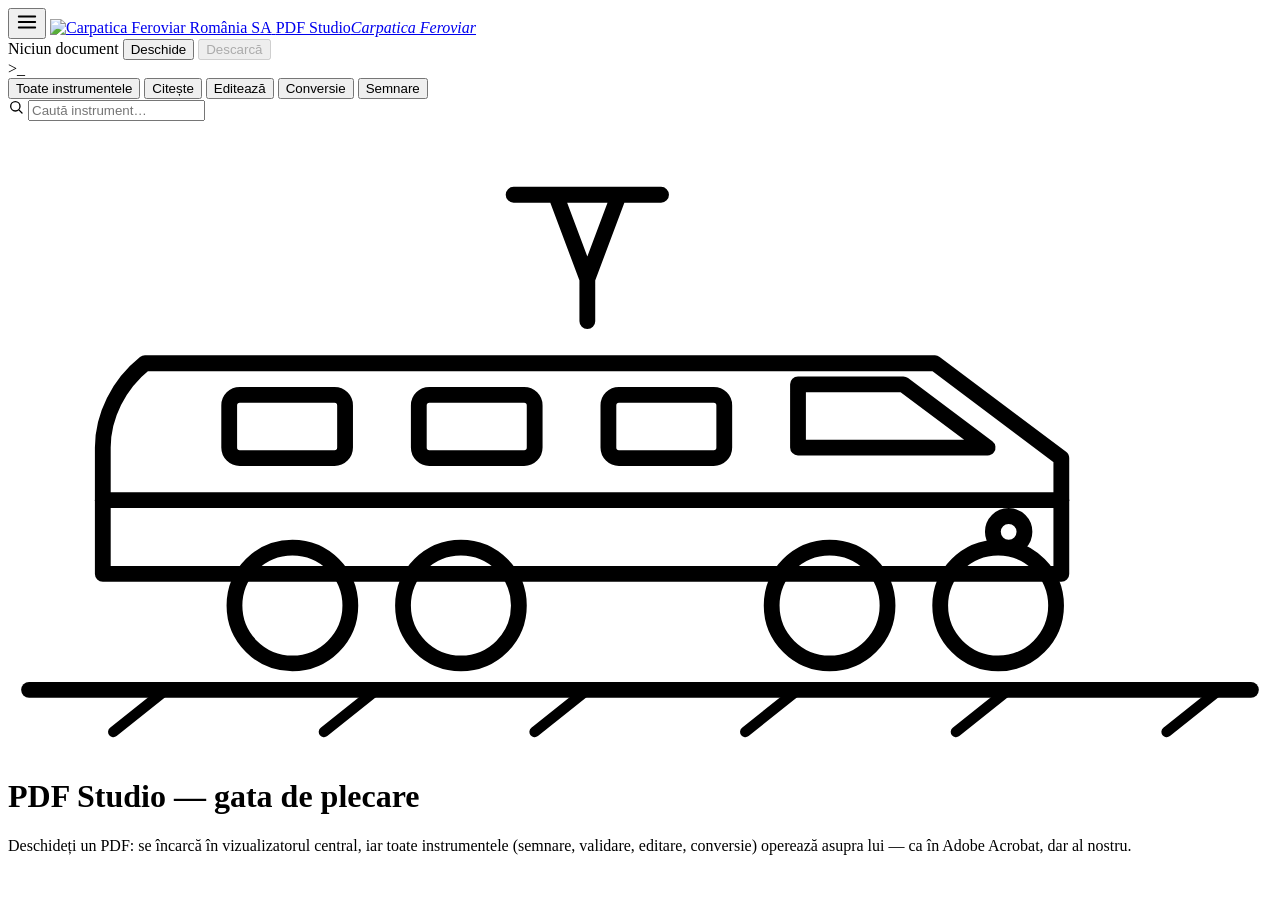
==== commit 847b5180: "Design final „chihlimbar feroviar": grafit + chihlimbar, șine + locomotivă, aspect de cod - Paletă n" ====
--- a/pdf-studio/app/static/index.html
+++ b/pdf-studio/app/static/index.html
@@ -4,11 +4,13 @@
 <meta charset="utf-8">
 <meta name="viewport" content="width=device-width, initial-scale=1">
 <title>PDF Studio – Carpatica Feroviar</title>
-<link rel="icon" href="/static/brand/mark.svg" type="image/svg+xml">
+<link rel="icon" type="image/png" sizes="256x256" href="/static/brand/icon.png">
+<link rel="icon" type="image/x-icon" href="/static/brand/icon.ico">
+<link rel="apple-touch-icon" href="/static/brand/icon.png">
 <link rel="stylesheet" href="/static/app.css">
 </head>
 <body>
-<div class="fx-bg" aria-hidden="true"><span class="fx-aurora"></span><span class="fx-grid"></span><span class="fx-scan"></span></div>
+<div class="fx-bg" aria-hidden="true"><span class="fx-aurora"></span><span class="fx-grid"></span><span class="fx-rails"></span><span class="fx-loco"></span><span class="fx-scan"></span></div>
 <div id="progress" class="progress" hidden></div>
 
 <!-- ============================ BARĂ APLICAȚIE ============================ -->
@@ -19,10 +21,19 @@
     </button>
     <a class="app-brand" href="#" id="app-home" title="PDF Studio – Carpatica Feroviar">
       <img class="app-logo" src="/static/brand/logo.png" onerror="this.onerror=null;this.src='/static/brand/logo-full.svg'" alt="Carpatica Feroviar România SA" height="30">
-      <span class="app-name">PDF Studio</span>
+      <span class="app-name">PDF&nbsp;Studio<em class="app-sub">Carpatica Feroviar</em></span>
     </a>
   </div>
 
+  <div class="appbar-right">
+    <span class="cur-file" id="cur-file" title="Niciun document deschis">Niciun document</span>
+    <button class="btn" id="open-btn">Deschide</button>
+    <button class="btn primary" id="download-btn" disabled>Descarcă</button>
+  </div>
+</header>
+
+<div class="commandbar">
+  <span class="cmd-prompt" aria-hidden="true">&gt;_</span>
   <nav class="menutabs" id="menutabs" aria-label="Grupuri de instrumente">
     <button class="menutab active" data-tab="all">Toate instrumentele</button>
     <button class="menutab" data-tab="citeste">Citește</button>
@@ -30,17 +41,11 @@
     <button class="menutab" data-tab="conversie">Conversie</button>
     <button class="menutab" data-tab="semnare">Semnare</button>
   </nav>
-
-  <div class="appbar-right">
-    <div class="tool-search">
-      <svg viewBox="0 0 24 24" width="16" height="16" aria-hidden="true"><circle cx="11" cy="11" r="7" fill="none" stroke="currentColor" stroke-width="2"/><path d="M21 21l-4.3-4.3" stroke="currentColor" stroke-width="2" stroke-linecap="round"/></svg>
-      <input type="search" id="tool-search" placeholder="Caută instrument…" aria-label="Caută instrument" autocomplete="off">
-    </div>
-    <span class="cur-file" id="cur-file" title="Niciun document deschis">Niciun document</span>
-    <button class="btn" id="open-btn">Deschide</button>
-    <button class="btn primary" id="download-btn" disabled>Descarcă</button>
-  </div>
-</header>
+  <div class="tool-search">
+    <svg viewBox="0 0 24 24" width="16" height="16" aria-hidden="true"><circle cx="11" cy="11" r="7" fill="none" stroke="currentColor" stroke-width="2"/><path d="M21 21l-4.3-4.3" stroke="currentColor" stroke-width="2" stroke-linecap="round"/></svg>
+    <input type="search" id="tool-search" placeholder="Caută instrument…" aria-label="Caută instrument" autocomplete="off">
+  </div>
+</div>
 
 <!-- ============================ SPAȚIU DE LUCRU ============================ -->
 <div class="workspace">
@@ -53,14 +58,22 @@
 
     <div class="viewer-empty" id="viewer-empty">
       <div class="empty-inner">
-        <svg class="empty-ill" viewBox="0 0 96 96" width="88" height="88" aria-hidden="true">
-          <rect x="22" y="12" width="52" height="72" rx="6" fill="none" stroke="currentColor" stroke-width="3"/>
-          <path d="M32 30h32M32 42h32M32 54h22" stroke="currentColor" stroke-width="3" stroke-linecap="round"/>
-          <circle cx="66" cy="66" r="16" fill="var(--surface)" stroke="currentColor" stroke-width="3"/>
-          <path d="M66 59v14M59 66h14" stroke="currentColor" stroke-width="3" stroke-linecap="round"/>
+        <svg class="empty-loco" viewBox="0 0 240 120" fill="none" stroke="currentColor" stroke-width="3" stroke-linecap="round" stroke-linejoin="round" aria-hidden="true">
+          <path d="M96 14h28M104 14l6 16M116 14l-6 16M110 30v8"/>
+          <path d="M26 46h150l24 18v22H18V62c0-6 3-12 8-16z"/>
+          <path d="M18 72h182"/>
+          <path d="M150 50h20l16 12h-36z"/>
+          <rect x="42" y="52" width="22" height="12" rx="2"/>
+          <rect x="78" y="52" width="22" height="12" rx="2"/>
+          <rect x="114" y="52" width="22" height="12" rx="2"/>
+          <circle cx="190" cy="78" r="3"/>
+          <circle cx="54" cy="92" r="11"/><circle cx="86" cy="92" r="11"/>
+          <circle cx="156" cy="92" r="11"/><circle cx="188" cy="92" r="11"/>
+          <path d="M4 108h232"/>
+          <path d="M20 116l10-8M60 116l10-8M100 116l10-8M140 116l10-8M180 116l10-8M220 116l10-8" stroke-width="2"/>
         </svg>
-        <h1>Deschideți un PDF pentru a începe</h1>
-        <p class="lead">Documentul se deschide în vizualizatorul central și toate instrumentele (semnare, validare, editare, conversie) operează asupra lui — exact ca în Adobe Acrobat.</p>
+        <h1><span class="h-kw">PDF&nbsp;Studio</span> — gata de plecare</h1>
+        <p class="lead">Deschideți un PDF: se încarcă în vizualizatorul central, iar toate instrumentele (semnare, validare, editare, conversie) operează asupra lui — ca în Adobe Acrobat, dar al nostru.</p>
         <div id="empty-drop"></div>
       </div>
     </div>
